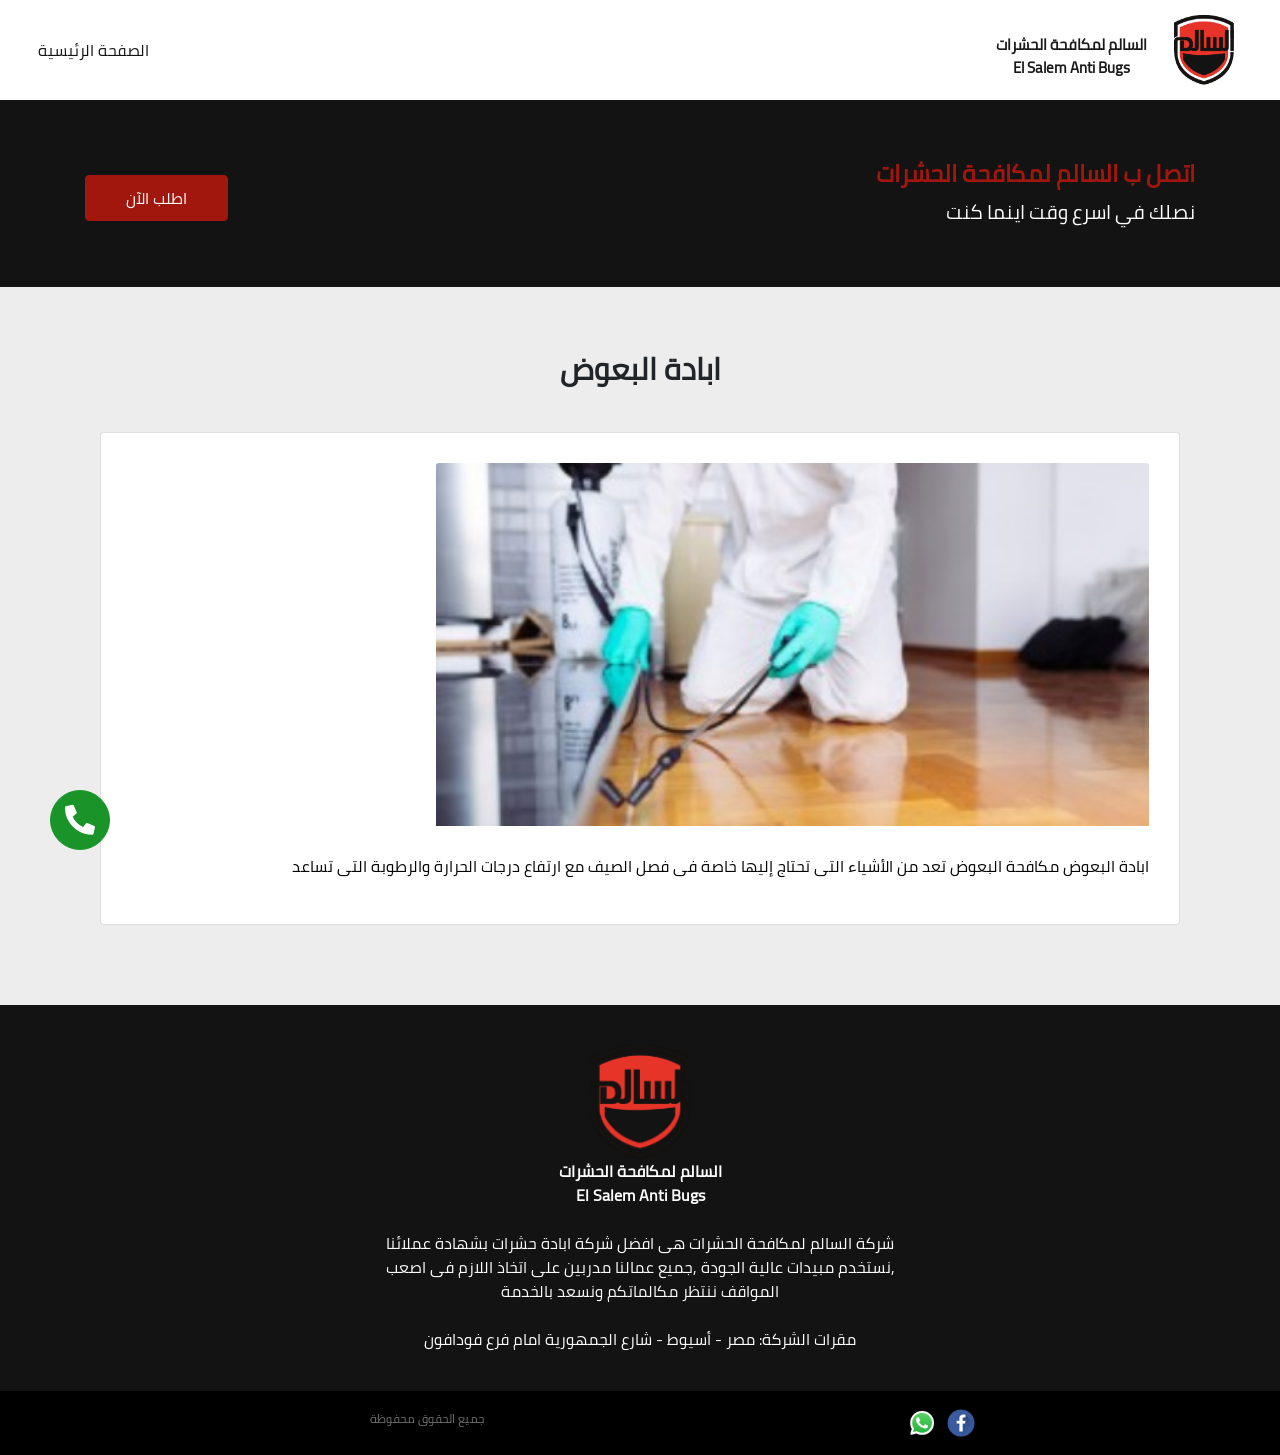
==== public/front-site/article.html @ 99a74d0f "edit web folder" ====
<!DOCTYPE html>
<html>

<head>
  <title>El Salem Anti Bugs</title>
  <meta charset="utf-8">
  <meta name="viewport" content="width=device-width, initial-scale=1, shrink-to-fit=no">
  <link rel="shortcut icon" href="assets/imgs/logo.ico" type="image/x-icon" />
  <link rel="stylesheet" href="assets/css/bootstrap.min.css">
  <link rel="stylesheet" href="assets/css/bootstrap-rtl.min.css">
  <link rel="stylesheet" href="https://pro.fontawesome.com/releases/v5.10.0/css/all.css"
    integrity="sha384-AYmEC3Yw5cVb3ZcuHtOA93w35dYTsvhLPVnYs9eStHfGJvOvKxVfELGroGkvsg+p" crossorigin="anonymous" />
  <link rel="stylesheet" href="assets/css/rtl.css">
  <link rel="stylesheet" href="assets/css/style.css">
</head>

<body>

  <nav class="navbar fixed-top navbar-expand-lg navbar-light navbar-dark-custum ">
    <a class="navbar-brand " href="index.html">
      <img class="navbar-brand-img" src="assets/imgs/logo.png" alt="السالم لمكافحة الحشرات">
      <p class="navbar-bran-div">
        <span>
           السالم لمكافحة الحشرات<br>El Salem Anti Bugs
        </span>
      </p>
    </a>
    <button class="navbar-toggler" type="button" data-toggle="collapse" data-target="#navbarSupportedContent"
      aria-controls="navbarSupportedContent" aria-expanded="false" aria-label="Toggle navigation">
      <span class="navbar-toggler-icon"></span>
    </button>
    <div class="collapse navbar-collapse" id="navbarSupportedContent">
      <ul class="navbar-nav mr-auto">
        <li class="nav-item active">
          <a class="nav-link" href="index.html">الصفحة الرئيسية </a>
        </li>
      </ul>
    </div>
  </nav>
  <section class="backNav"></section>
  <div class="hidden-nav" style="display: none;">
    اااااااااااااااااااا
  </div>
  <section id="contactUs" class="contactUs" style="margin-top: 100px;">
    <div class="container">
      <div class="row contactUs-row">
        <div class="col-lg-8 col-md-8 col-sm-8 col-xs-8">
          <div class="contactUs-txt">
            <h4>اتصل ب السالم لمكافحة الحشرات</h4>
            <span>
              نصلك في اسرع وقت اينما كنت
            </span>
          </div>
        </div>
        <div class="col-lg-4 col-md-4 col-sm-4 col-xs-4">
          <div class="">
            <a href="tel:0"><button type="button" class="btn intro-btn-order">اطلب الآن</button></a>
          </div>
        </div>
      </div>
    </div>
  </section>
  <section id="article" class="articles">
    <div class="articles-hdr">
      <span class="articles-hdr-text">
        ابادة البعوض
      </span>
    </div>
    <div class="container">
      <div class="row articles-row card-deck">
        <div class="col-lg-12 col-md-12 col-sm-12 col-xs-12 item-col">
          <div class="card" style="padding: 30px;">
            <img src="assets/imgs/art-1.png" class="card-img-top" alt="ابادة البعوض" style="width: 70%;">
            <div class="card-body" style="padding: 1rem 0px;">
              <h5 class="card-title text-right"><b></b></h5>
              <p class="card-text">
                ابادة البعوض مكافحة البعوض تعد من الأشياء التي تحتاج إليها خاصة في فصل الصيف مع ارتفاع درجات الحرارة
                والرطوبة التي تساعد
              </p>
            </div>
          </div>
        </div>
      </div>
    </div>
  </section>

  <footer class="footer" id="aboutUs">
    <div class="container">
      <div class="row footer-row">
        <div class="col-sm-12">
          <div class="footer-r">
            <img class="footer-img" src="assets/imgs/logo.png">
            <p class="paragraph-footer">
              <span style="font-weight: bold;">
                السالم لمكافحة الحشرات
                <br>
                El Salem Anti Bugs
              </span>
              <br><br>
              شركة السالم لمكافحة الحشرات هى افضل شركة ابادة حشرات بشهادة عملائنا ,نستخدم مبيدات عالية
              الجودة ,جميع عمالنا مدربين على اتخاذ اللازم فى اصعب المواقف ننتظر مكالماتكم ونسعد بالخدمة
              <br><br>
              مقرات الشركة: مصر - أسيوط - شارع الجمهورية امام فرع فودافون
            </p>
          </div>
        </div>
      </div>
    </div>
  </footer>
  <footer class="footer-sm">
    <div class="container">
      <div class="row">
        <div class="col-5">
          <div class="footer-sm-r">
            <a href="http://www.fb.com" target="_blank">
              <img class="footer-icon" src="assets/imgs/facebookIcon.png">
            </a>
            <a href="https://api.whatsapp.com/send?phone=+201000347725" target="_blank">
              <img class="footer-icon" src="assets/imgs/whatsappIcon.png">
              </a>
          </div>
        </div>
        <div class="col-7">
          <span class="footer-sm-l">
            جميع الحقوق محفوظة
          </span>
        </div>
      </div>
    </div>
    <button type="button" id="scrollToTop" class="btn btn-to-top">
      <i class="fas fa-phone-alt"></i>
    </button>

  </footer>

  <script src="assets/js/jquery.js"></script>
  <script src="assets/js/bootstrap.min.js"></script>
  <script src="assets/js/script.js"></script>
  <script>
    $("#scrollToTop").click(function () {
      window.location.href = "tel:+0";
    });
  </script>
</body>

</html>
---- public/front-site/assets/css/rtl.css ----
.arousel-control-prev, .carousel-control-next {
    /* width: 0px; */
}
---- public/front-site/assets/css/style.css ----
@font-face {
    font-family: "cairo-bold";
    src: url('../fonts/Cairo-Bold.ttf');
}

@font-face {
    font-family: "cairo-regular";
    src: url('../fonts/Cairo-Regular.ttf');
}

body {
    direction: rtl;
    font-family: "cairo-regular";
    /* background-color: #A1170E; */
    /* margin: 10px; */
}

@media only screen and (max-width: 766px) {
    body {
        /* margin: 5px; */
    }
}
a {
    text-decoration: none !important;
    transition: 0.5s;
}

select.form-control {
    padding-top: 0px;
}
.hidden-nav{
    margin-top: 50px;
    height: 30px !important;
    background-color: red;
    margin-top: 50px;
    height: 30px !important;
}

.navbar-dark-custum {
    background-color: #ffffff;
    padding: 0px 30px;
    /* border-top: 10px solid #A1170E;
    border-left: 10px solid #A1170E;
    border-right: 10px solid #A1170E; */
    transition: all 0.1s !important;
}
@media only screen and (max-width: 766px) {
    .navbar-dark-custum {
        /* border-top: 5px solid #A1170E;
        border-left: 5px solid #A1170E;
        border-right: 5px solid #A1170E; */
    }
}
.navbar-brand-img {
    margin-top: 10px;
    background-color: rgb(255, 255, 255);
    border-radius: 10% 30% 700% 700%;
    width: 60px;
    height: 70px;
}
.navbar-bran-div{
    display: inline-flex;
    font-weight: bold;
    text-align: center;
    padding-right: 23px;
    font-size: 15px;
    padding-bottom: 0px;
}
.navbar-bran-div-scrolling{
    padding-bottom: 0px !important;
}
@media only screen and (min-width: 992px) {
    .smaillNavBar {
        height: 70px;
        box-shadow: 0px 2px 7px #a1170e40;
    }
    .small-navbrand {
        padding-top: 50px;
    }
}

@media only screen and (max-width: 1000px) {
    .navbar-dark-custum {
        padding: 0px 100px;
    }
}

@media only screen and (max-width: 768px) {
    .navbar-dark-custum {
        padding: 3px 50px;
    }
    .navbar-collapse {
        padding: .5rem 2rem;
    }
    .navbar-brand-img {
        width: 42px;
        height: 50px;
    }
    .navbar-bran-div{
        display: none !important;
    }
}

@media only screen and (max-width: 650px) {
    .navbar-dark-custum {
        padding: 5px 20px;
    }
    .navbar-collapse {
        padding: .5rem 2rem;
    }
}

.navbar-light .navbar-nav .active>.nav-link {
    color:#131313;
}

.navbar-light .navbar-nav .nav-link {
    color: #131313;
    /* transition: 0.25s; */
}

.navbar-light .navbar-nav .nav-link:hover {
    color: #131313;
}

.navbar-light .navbar-nav .nav-link:focus {
    color: #131313;
}

.navbar-light .navbar-nav .nav-link:active {
    color: #131313;
}

.navbar-toggler:not(:disabled):not(.disabled) {
    cursor: pointer;
    background-color: #fcfcfc;
    font-size: 10px;
}

.navbar-toggler {
    font-size: 13px;
}

/* intro */

.intro {
    background-color: #ffffff;
    margin-top: 100px;
}

@media only screen and (max-width: 768px) {
    .intro {
        margin-top: 80px;
    }
}

.intro-col-6 {
    padding: 20px 60px 10px 40px;
}

.intro-row {
    padding: 40px 0px;
    display: flex;
    align-items: center;
}

.intro-txt-hdr {
    font-weight: bold;
    font-size: 30px;
    padding: 20px 0px;
}

.intro-txt-hdr-ylw {
    color: #A1170E;
}

.intro-txt-p {
    color: black;
    font-size: 18px;
    padding: 10px 0px 50px 0px;
}

.intro-btn-order {
    background-color: #A1170E;
    color: white;
    font-weight: 300;
    padding: 10px 40px;
    cursor: pointer;
    border-color: #A1170E;
    transition: 0.25s;
    float: left;
}

.intro-btn-order:hover {
    background-color: #A1170E;
    border-color: #A1170E;
    color: white;
}

@media only screen and (max-width: 1200px) {
    .intro-col-6 {
        padding: 0px 50px 120px 50px;
    }
}

@media only screen and (max-width: 768px) {
    /* .intro-col-6 {
        padding: 0px 90px 120px 90px;
    } */
    .intro-txt-hdr {
        font-size: 26px;
        padding: 20px 0px;
    }
    .intro-txt-p {
        font-size: 22px;
        padding: 10px 0px 50px 0px;
    }
    .intro-btn-order {
        padding: 13px 30px;
        font-size: 15px;
        width: 100%;
    }
}

@media only screen and (max-width: 525px) {
    /* .intro-col-6 {
        padding: 0px 30px 120px 30px;
    } */
    .intro-txt-hdr {
        font-size: 30px;
        padding: 17px 0px;
    }
    .intro-txt-p {
        font-size: 20px;
        padding: 10px 0px 50px 0px;
    }
    .intro-btn-order {
        padding: 14px 20px;
        width: 100%;
        font-size: 15px;
    }
}

@media only screen and (max-width: 400px) {
    /* .intro-col-6 {
        padding: 0px 30px 120px 30px;
    } */
    .intro-txt-hdr {
        font-size: 20px;
        padding: 17px 0px;
    }
    .intro-txt-p {
        font-size: 16px;
        padding: 10px 0px 50px 0px;
    }
    .intro-btn-order {
        padding: 10px 18px;
        width: 100%;
        font-size: 12px;
    }
}

.intro-carousel {
    direction: ltr;
    padding: 0px 100px;
}

@media only screen and (max-width: 1300px) {
    .intro-carousel {
        padding: 50px 70px;
    }
}

@media only screen and (max-width: 1100px) {
    .intro-carousel {
        padding: 100px 80px;
    }
    .intro-col-6 {
        padding-bottom: 50px;
    }
}

@media only screen and (max-width: 990px) {
    .intro-carousel {
        padding: 30px 80px;
    }
    .intro-col-6 {
        padding-bottom: 30px;
    }
}

.carsoul-img {
    width: 100%;
}

@media only screen and (max-width: 993px) {
    .intro-carousel {
        display: none;
    }
}

.intro-carousel-control {
    display: none;
}

/* services */

.services-row {
    padding: 20px 0px;
}

.services {
    background-color: #ffffff;
    padding-bottom: 60px;
}

.services-hdr {
    padding: 60px 0px 0px;
    text-align: center;
}

.services-hdr-text {
    text-align: center;
    font-weight: bold;
    font-size: 30px;
    padding: 20px 0px;
}

.item {
    padding: 0px;
    margin: 20px 30px;
    transition: all .2s !important;
}

.item-img {
    width: 70px;
    display: block;
    margin: auto;
    filter: brightness(100%);
}

.item :hover~a.href-item {
    text-decoration: underline !important;
}

.under-services {
    padding: 20px;
    height: 0px;
}

.hidden-span {
    visibility: hidden;
}

.item-footer {
    padding: 8px 3px;
    color: #A1170E;
    text-align: center;
    font-size: 18px;
    font-weight: bold;
}
.item-footer-details{
    padding-top: 10px;
    color: black;
    font-weight: 200;
    font-size: 16px;
}
@media only screen and (max-width: 993px) {
    .services-hdr-text {
        font-size: 30px;
    }
    .item {
        margin: 30px 30px;
    }
    .item-footer {
        padding: 8px;
        font-size: 15px;
    }
}

@media only screen and (max-width: 766px) {
    .services-hdr-text {
        font-size: 26px;
    }
    .item {
        margin: 30px 40px;
    }
    .item-footer {
        padding: 8px;
        font-size: 15px;
    }
    .item-footer {
        padding: 8px 15px;
    }
}

@media only screen and (max-width: 575px) {
    .services-hdr-text {
        font-size: 25px;
    }
    .item {
        margin: 20px 5px;
    }
    .item-footer {
        padding: 6px 15px;
        font-size: 18px;
    }
    .services .item-col {
        width: 50%;
    }
}

@media only screen and (max-width: 400px) {
    .services-hdr-text {
        font-size: 25px;
    }
    .item {
        margin: 30px 10%;
    }
    .item-footer {
        padding: 3px 10px;
        font-size: 15px;
    }
}

/* big-carousel */

.big-carousel {
    background-color: #151515;
}

/* articles */

.articles-row {
    padding: 20px 0px;
}

.articles {
    background-color: #ededed;
    padding-bottom: 60px;
}

.articles-hdr {
    padding: 60px 0px 0px;
    text-align: center;
}
.card-text{
    overflow: hidden;
    text-overflow: ellipsis;
    display: -webkit-box;
    -webkit-line-clamp: 3;
    -webkit-box-orient: vertical;
    color: black;
}
.click-div{
    transition: 0.5s;
}
.click-div:hover{
    margin-top: 20px;
    background-color: #A1170E;
    color: white !important;
    
    
}
.click-div:hover .card-text, 
.click-div:hover .card-title {
    color: white !important;
}
.articles-hdr-text {
    text-align: center;
    font-weight: bold;
    font-size: 30px;
    padding: 20px 0px;
}

.item {
    padding: 0px;
    margin: 20px 30px;
    transition: all .2s !important;
}

.item-img {
    width: 70px;
    display: block;
    margin: auto;
    filter: brightness(100%);
}

.item :hover~a.href-item {
    text-decoration: underline !important;
}

.under-articles {
    padding: 20px;
    height: 0px;
}

.hidden-span {
    visibility: hidden;
}

.item-footer {
    padding: 8px 3px;
    color: #A1170E;
    text-align: center;
    font-size: 18px;
    font-weight: bold;
}
.item-footer-details{
    padding-top: 10px;
    color: black;
    font-weight: 200;
    font-size: 16px;
}
.card{
    margin-top: 20px;
}
.card-title{
    color: #A1170E;
}
@media only screen and (max-width: 993px) {
    .articles-hdr-text {
        font-size: 30px;
    }
    .item {
        margin: 30px 30px;
    }
    .item-footer {
        padding: 8px;
        font-size: 15px;
    }
}

@media only screen and (max-width: 766px) {
    .articles-hdr-text {
        font-size: 26px;
    }
    .item {
        margin: 30px 40px;
    }
    .item-footer {
        padding: 8px;
        font-size: 15px;
    }
    .item-footer {
        padding: 8px 15px;
    }
}

@media only screen and (max-width: 575px) {
    .articles-hdr-text {
        font-size: 25px;
    }
    .item {
        margin: 20px 5px;
    }
    .item-footer {
        padding: 6px 15px;
        font-size: 18px;
    }
    .articles .item-col {
        width: 100%;
    }
}

@media only screen and (max-width: 400px) {
    .articles-hdr-text {
        font-size: 25px;
    }
    .item {
        margin: 30px 10%;
    }
    .item-footer {
        padding: 3px 10px;
        font-size: 15px;
    }
}

/* contactUs */

.contactUs {
    background-color: #131313;
    padding-bottom: 20px;
}

.contactUs-row {
    padding: 50px 0px 20px 0px;
    display: flex;
    align-items: center;
}


.contactUs-txt {
    color: white;
    font-size: 20px;
    padding: 10px 0px 20px 20px;
}
.contactUs-txt h4{
    font-weight: bold;
    color: #A1170E;
}

.contactUs-img {
    width: 250px;
    margin-left: auto;
    margin-right: auto;
    display: flex;
    align-items: center;
}

@media only screen and (max-width: 993px) {
    .contactUs-img {
        width: 200px;
    }
}

@media only screen and (max-width: 766px) {
    .contactUs-img {
        width: 180px;
    }
}

@media only screen and (max-width: 768px) {
    .contactUs-txt {
        font-size: 22px;
        padding: 10px 0px 50px 0px;
    }
}

@media only screen and (max-width: 525px) {
    .contactUs-txt {
        font-size: 20px;
        padding: 10px 0px 50px 0px;
    }
}

@media only screen and (max-width: 400px) {
    .contactUs-txt {
        font-size: 16px;
        padding: 10px 0px 50px 0px;
    }
}

/* footer */

.footer {
    background-color: #131313;
}

.footer-row {
    display: flex;
    align-items: center;
    padding: 40px 0px;
}
.footer-row p{
    color: white;
    text-align: center;
    width: 50%;
    margin: auto;
}
.footer-img {
    width: 100px;
    margin-right: auto;
    margin-left: auto;
    display: flex;
}

.footer-btn {
    float: none;
    margin-left: auto;
    margin-right: auto;
    background-color: #A1170E;
    color: white;
    font-weight: bold;
    padding: 8px 25px;
    cursor: pointer;
    border-color: #A1170E;
    transition: 0.25s;
    margin-left: auto;
    margin-right: auto;
}

.footer-l {
    text-align: center;
}

.footer-left-row {
    padding: 10px 0px;
}

.footer-left-row-hdr {
    color: #A1170E;
    font-size: 16px;
    font-weight: bold;
}
.footer-left-row-hdr-profile {
    color: #373737;
    font-size: 15px;
    font-weight: bold;
}
.footer-left-row-hdr-profile :hover{
    text-decoration: underline;
}
.footer-icon {
    width: 20px;
}

.footer-left-row-txt {
    color: white;
    font-size: 15px;
    /* margin-right: 20px; */
    text-align: right !important;
}

.footer-l-suggest-a {
    cursor: pointer;
}

.footer-l-suggest-a :hover {
    text-decoration: underline #A1170E !important;
}

.footer-l-suggest-a-profile {
    cursor: pointer;
}

.footer-l-suggest-a-profile :hover {
    text-decoration: underline #8f8f8f !important;
}

.modal-header {
    background-color: #151515;
    color: white;
    border-top: 4px solid #A1170E;
}

.close {
    color: white;
}

.suggestionModal-cancel-btn {
    background-color: #bbbbbb;
    border-color: #bbbbbb;
    transition: all 0.25s;
    color: black;
}

.suggestionModal-cancel-btn:hover {
    background-color: #a5a5a5;
    border-color: #a5a5a5;
    color: black;
}

.suggestionModal-send-btn {
    background-color: #A1170E;
    border-color: #A1170E;
    transition: all 0.25s;
    color: black;
}

.suggestionModal-send-btn:hover {
    background-color: #A1170E;
    border-color: #A1170E;
    color: black;
}

@media only screen and (max-width: 575px) {
    .footer-img {
        width: 70px;
    }
    .footer-r {
        margin-bottom: 20px;
    }
    .paragraph-footer {
        width: 90% !important;
    }
    .footer-btn {
        width: 80%;
        text-align: center !important;
        display: flow-root;
    }
}

@media only screen and (max-width: 400px) {
    .footer-left-row-hdr {
        font-size: 14px;
    }
    .footer-left-row-txt {
        color: white;
        font-size: 14px;
    }
}

.footer-sm {
    background-color: black;
    padding: 14px 10%;
    text-align: center;
}

.footer-icon {
    width: 30px;
    margin-left: 5px;
    margin-right: 5p;
}

.footer-sm-l {
    color: #707070;
    text-align: center;
    font-size: 12px;
}

@media only screen and (max-width: 500px) {
    .footer-icon {
        width: 20px;
    }
    .footer-sm-l {
        font-size: 10px;
    }
}

.btn.btn-to-top {
    width: 60px;
    height: 60px;
    padding: 8px 9px 46px 9px;
    border-radius: 50px;
    text-align: center;
    line-height: 1.42857;
    font-size: 30px;
    color: white;
    background-color: rgb(26, 148, 40);
    transition: 0.5s;
    border-color: rgb(26, 148, 40);
    font-weight: bold;
    z-index: 4000;
    position: fixed;
    bottom: 50px;
    left: 50px;
}
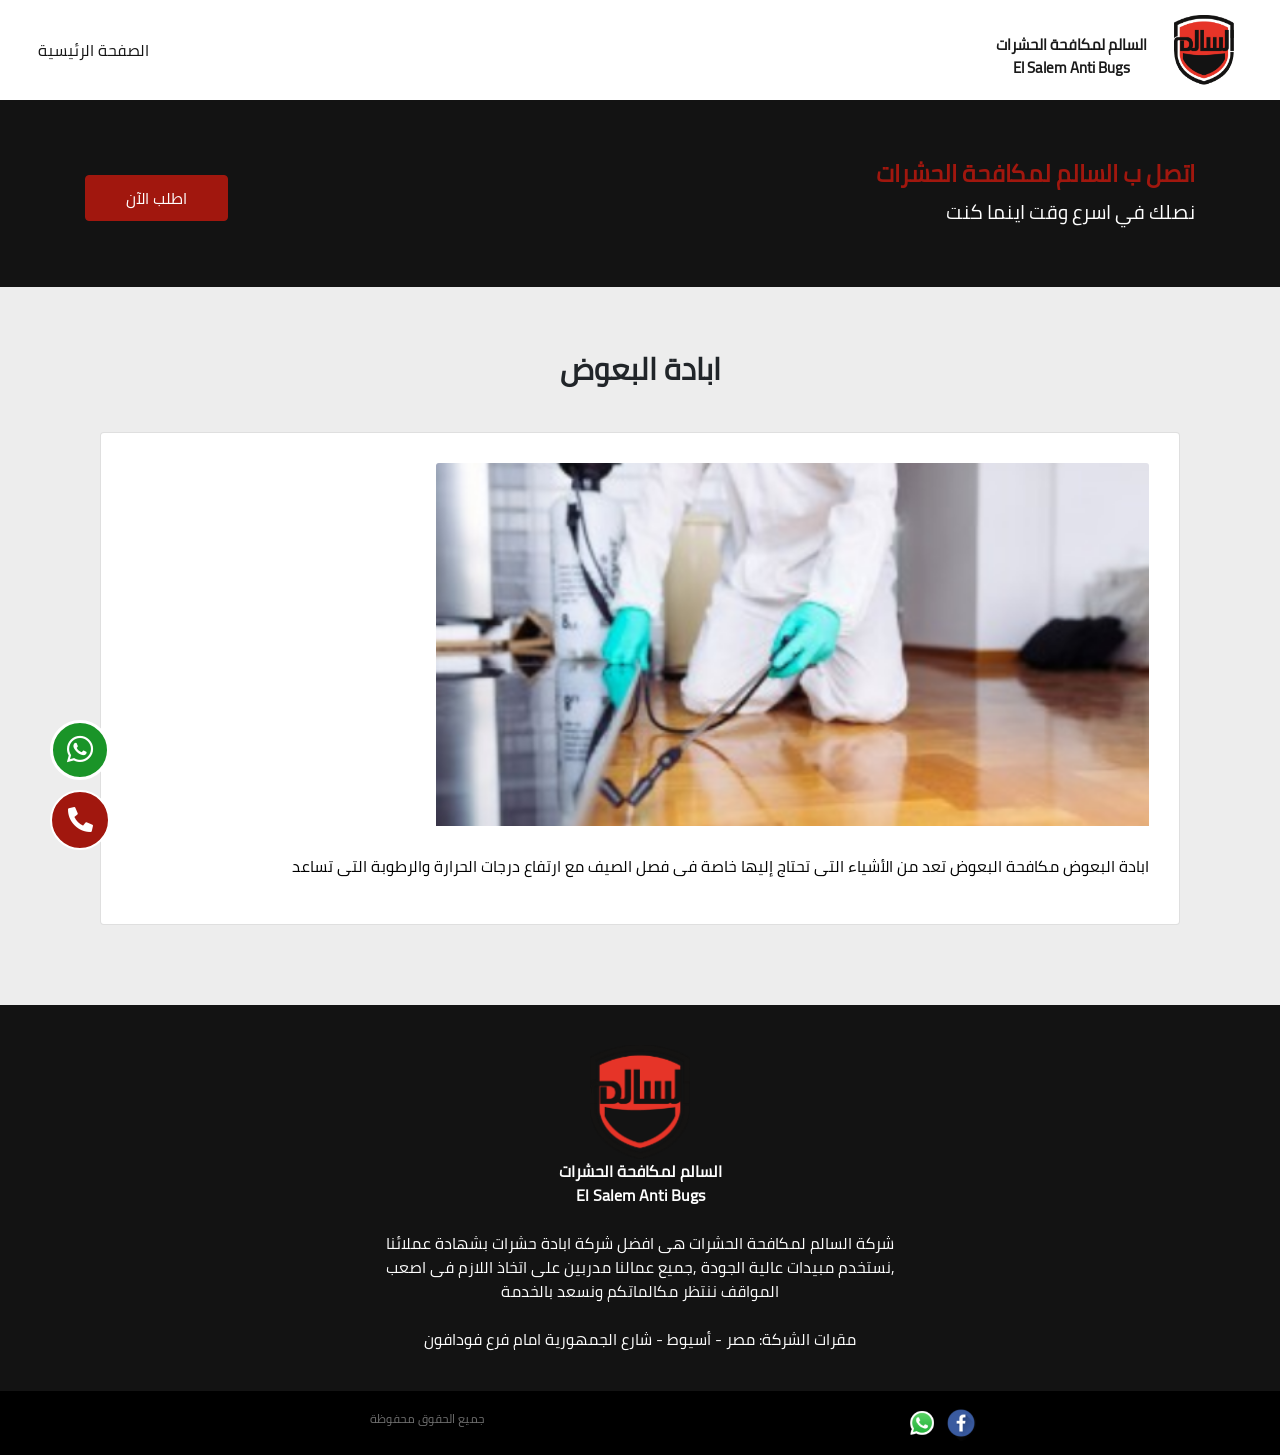
==== commit 5d1abeb9: "add phone floating" ====
--- a/public/front-site/article.html
+++ b/public/front-site/article.html
@@ -117,7 +117,7 @@
             </a>
             <a href="https://api.whatsapp.com/send?phone=+201000347725" target="_blank">
               <img class="footer-icon" src="assets/imgs/whatsappIcon.png">
-              </a>
+            </a>
           </div>
         </div>
         <div class="col-7">
@@ -127,9 +127,15 @@
         </div>
       </div>
     </div>
-    <button type="button" id="scrollToTop" class="btn btn-to-top">
+    <button type="button" id="callPhone" class="btn floatingBtn call">
       <i class="fas fa-phone-alt"></i>
     </button>
+    <a href="https://api.whatsapp.com/send?phone=+201000347725" target="_blank">
+      <button type="button" class="btn floatingBtn whatspp">
+        <i class="fab fa-whatsapp"></i>
+      </button>
+    </a>
+    
 
   </footer>
 
@@ -137,7 +143,7 @@
   <script src="assets/js/bootstrap.min.js"></script>
   <script src="assets/js/script.js"></script>
   <script>
-    $("#scrollToTop").click(function () {
+    $("#callPhone").click(function () {
       window.location.href = "tel:+0";
     });
   </script>
--- a/public/front-site/assets/css/style.css
+++ b/public/front-site/assets/css/style.css
@@ -818,10 +818,10 @@
     }
 }
 
-.btn.btn-to-top {
+.btn.floatingBtn {
     width: 60px;
     height: 60px;
-    padding: 8px 9px 46px 9px;
+    padding: 7px 9px 46px 9px;
     border-radius: 50px;
     text-align: center;
     line-height: 1.42857;
@@ -830,9 +830,27 @@
     background-color: rgb(26, 148, 40);
     transition: 0.5s;
     border-color: rgb(26, 148, 40);
-    font-weight: bold;
     z-index: 4000;
     position: fixed;
     bottom: 50px;
     left: 50px;
 }
+.call{
+    background-color: #A1170E !important;
+    border:2px solid #ffffff !important;
+    font-size: 25px !important;
+    padding: 10px 9px 46px 9px !important;
+
+}
+.whatspp{
+    bottom: 120px !important;
+    font-weight: 200 !important;
+    border:3px solid #ffffff !important;
+    padding: 5px 9px 46px 9px !important;
+}
+.btn.call:hover {
+    left: 60px;
+}
+.btn.whatspp:hover {
+    left: 60px;
+}
